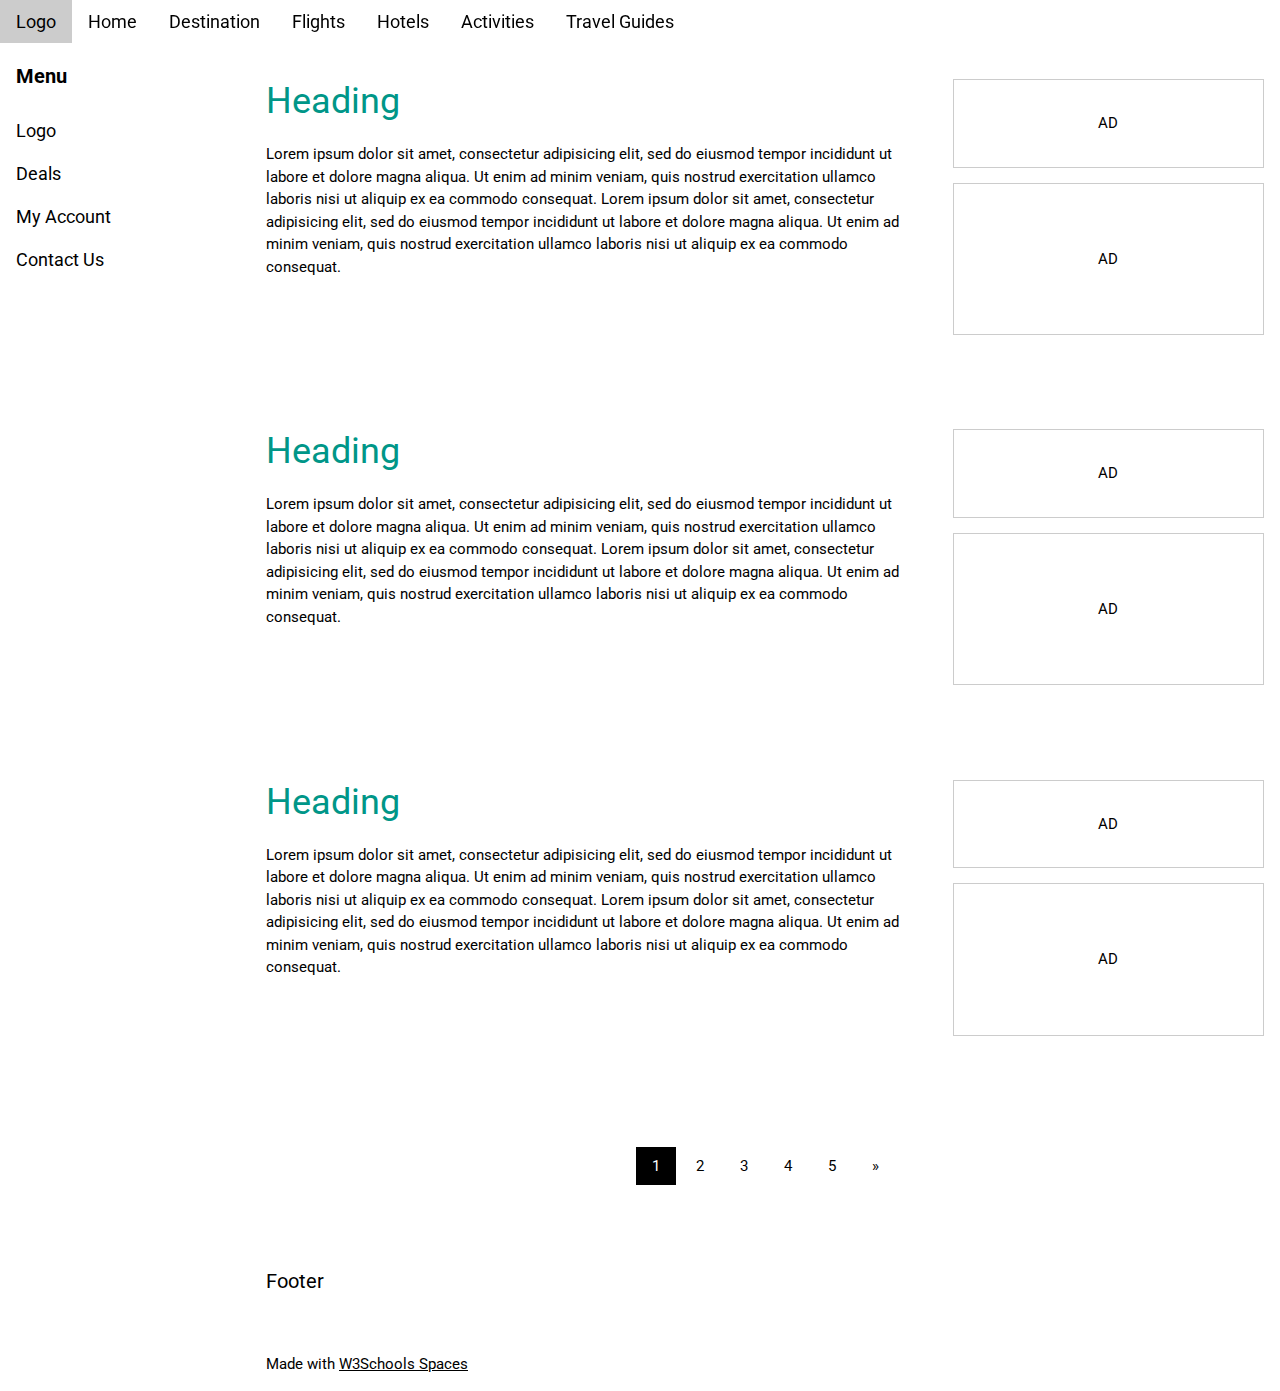
==== Activities.html @ c73ffcc2 "Add files via upload" ====
<!DOCTYPE html>
<html lang="en">
  <head>
    <title>W3.CSS Template</title>
    <meta charset="UTF-8">
    <meta name="viewport" content="width=device-width, initial-scale=1">
    <link rel="stylesheet" href="https://www.w3schools.com/w3css/4/w3.css">
    <link rel="stylesheet" href="https://www.w3schools.com/lib/w3-theme-black.css">
    <link rel="stylesheet" href="https://fonts.googleapis.com/css?family=Roboto">
    <link rel="stylesheet" href="https://cdnjs.cloudflare.com/ajax/libs/font-awesome/4.7.0/css/font-awesome.min.css">
    <link rel = "icon" href = "Logo1.jpg" shape = "w3-round" type = "image/x-icon">
    <style>
    html,body,h1,h2,h3,h4,h5,h6 {font-family: "Roboto", sans-serif;}
    .w3-sidebar {
      z-index: 3;
      width: 250px;
      top: 43px;
      bottom: 0;
      height: inherit;
    }
    </style>
  </head>
<body>

<!-- Navbar -->
<div class="w3-top">
  <div class="w3-bar w3-theme w3-top w3-left-align w3-large">
    <a class="w3-bar-item w3-button w3-right w3-hide-large w3-hover-white w3-large w3-theme-l1" href="javascript:void(0)" onclick="w3_open()"><i class="fa fa-bars"></i></a>
    <a href="Logo1.jpg" class="w3-bar-item w3-button w3-theme-l1">Logo</a>
    <a href="#" class="w3-bar-item w3-button w3-hide-small w3-hover-white">Home</a>
    <a href="#" class="w3-bar-item w3-button w3-hide-small w3-hover-white">Destination</a>
    <a href="#" class="w3-bar-item w3-button w3-hide-small w3-hover-white">Flights</a>
    <a href="#" class="w3-bar-item w3-button w3-hide-small w3-hover-white">Hotels</a>
    <a href="#" class="w3-bar-item w3-button w3-hide-small w3-hide-medium w3-hover-white">Activities</a>
    <a href="#" class="w3-bar-item w3-button w3-hide-small w3-hide-medium w3-hover-white">Travel Guides</a>
  </div>
</div>

<!-- Sidebar -->
<nav class="w3-sidebar w3-bar-block w3-collapse w3-large w3-theme-l5 w3-animate-left" id="mySidebar">
  <a href="javascript:void(0)" onclick="w3_close()" class="w3-right w3-xlarge w3-padding-large w3-hover-black w3-hide-large" title="Close Menu">
    <i class="fa fa-remove"></i>
  </a>
  <h4 class="w3-bar-item"><b>Menu</b></h4>
  <a href="#" class="w3-bar-item w3-button w3-theme-l1">Logo</a>
  <a class="w3-bar-item w3-button w3-hover-black" href="#">Deals</a>
  <a class="w3-bar-item w3-button w3-hover-black" href="#">My Account</a>
  <a class="w3-bar-item w3-button w3-hover-black" href="#">Contact Us</a>
</nav>

<!-- Overlay effect when opening sidebar on small screens -->
<div class="w3-overlay w3-hide-large" onclick="w3_close()" style="cursor:pointer" title="close side menu" id="myOverlay"></div>

<!-- Main content: shift it to the right by 250 pixels when the sidebar is visible -->
<div class="w3-main" style="margin-left:250px">

  <div class="w3-row w3-padding-64">
    <div class="w3-twothird w3-container">
      <h1 class="w3-text-teal">Heading</h1>
      <p>Lorem ipsum dolor sit amet, consectetur adipisicing elit, sed do eiusmod tempor incididunt ut labore et dolore magna aliqua. Ut enim ad minim veniam, quis nostrud exercitation ullamco laboris nisi ut aliquip ex ea commodo consequat. Lorem ipsum
        dolor sit amet, consectetur adipisicing elit, sed do eiusmod tempor incididunt ut labore et dolore magna aliqua. Ut enim ad minim veniam, quis nostrud exercitation ullamco laboris nisi ut aliquip ex ea commodo consequat.</p>
    </div>
    <div class="w3-third w3-container">
      <p class="w3-border w3-padding-large w3-padding-32 w3-center">AD</p>
      <p class="w3-border w3-padding-large w3-padding-64 w3-center">AD</p>
    </div>
  </div>

  <div class="w3-row">
    <div class="w3-twothird w3-container">
      <h1 class="w3-text-teal">Heading</h1>
      <p>Lorem ipsum dolor sit amet, consectetur adipisicing elit, sed do eiusmod tempor incididunt ut labore et dolore magna aliqua. Ut enim ad minim veniam, quis nostrud exercitation ullamco laboris nisi ut aliquip ex ea commodo consequat. Lorem ipsum
        dolor sit amet, consectetur adipisicing elit, sed do eiusmod tempor incididunt ut labore et dolore magna aliqua. Ut enim ad minim veniam, quis nostrud exercitation ullamco laboris nisi ut aliquip ex ea commodo consequat.</p>
    </div>
    <div class="w3-third w3-container">
      <p class="w3-border w3-padding-large w3-padding-32 w3-center">AD</p>
      <p class="w3-border w3-padding-large w3-padding-64 w3-center">AD</p>
    </div>
  </div>

  <div class="w3-row w3-padding-64">
    <div class="w3-twothird w3-container">
      <h1 class="w3-text-teal">Heading</h1>
      <p>Lorem ipsum dolor sit amet, consectetur adipisicing elit, sed do eiusmod tempor incididunt ut labore et dolore magna aliqua. Ut enim ad minim veniam, quis nostrud exercitation ullamco laboris nisi ut aliquip ex ea commodo consequat. Lorem ipsum
        dolor sit amet, consectetur adipisicing elit, sed do eiusmod tempor incididunt ut labore et dolore magna aliqua. Ut enim ad minim veniam, quis nostrud exercitation ullamco laboris nisi ut aliquip ex ea commodo consequat.</p>
    </div>
    <div class="w3-third w3-container">
      <p class="w3-border w3-padding-large w3-padding-32 w3-center">AD</p>
      <p class="w3-border w3-padding-large w3-padding-64 w3-center">AD</p>
    </div>
  </div>

  <!-- Pagination -->
  <div class="w3-center w3-padding-32">
    <div class="w3-bar">
      <a class="w3-button w3-black" href="#">1</a>
      <a class="w3-button w3-hover-black" href="#">2</a>
      <a class="w3-button w3-hover-black" href="#">3</a>
      <a class="w3-button w3-hover-black" href="#">4</a>
      <a class="w3-button w3-hover-black" href="#">5</a>
      <a class="w3-button w3-hover-black" href="#">»</a>
    </div>
  </div>

  <footer id="myFooter">
    <div class="w3-container w3-theme-l2 w3-padding-32">
      <h4>Footer</h4>
    </div>

    <div class="w3-container w3-theme-l1">
      <p>Made with <a href="https://www.w3schools.com/spaces" target="_blank">W3Schools Spaces</a></p>
    </div>
  </footer>

<!-- END MAIN -->
</div>

<script>
// Get the Sidebar
var mySidebar = document.getElementById("mySidebar");

// Get the DIV with overlay effect
var overlayBg = document.getElementById("myOverlay");

// Toggle between showing and hiding the sidebar, and add overlay effect
function w3_open() {
  if (mySidebar.style.display === 'block') {
    mySidebar.style.display = 'none';
    overlayBg.style.display = "none";
  } else {
    mySidebar.style.display = 'block';
    overlayBg.style.display = "block";
  }
}

// Close the sidebar with the close button
function w3_close() {
  mySidebar.style.display = "none";
  overlayBg.style.display = "none";
}
</script>

</body>
</html>
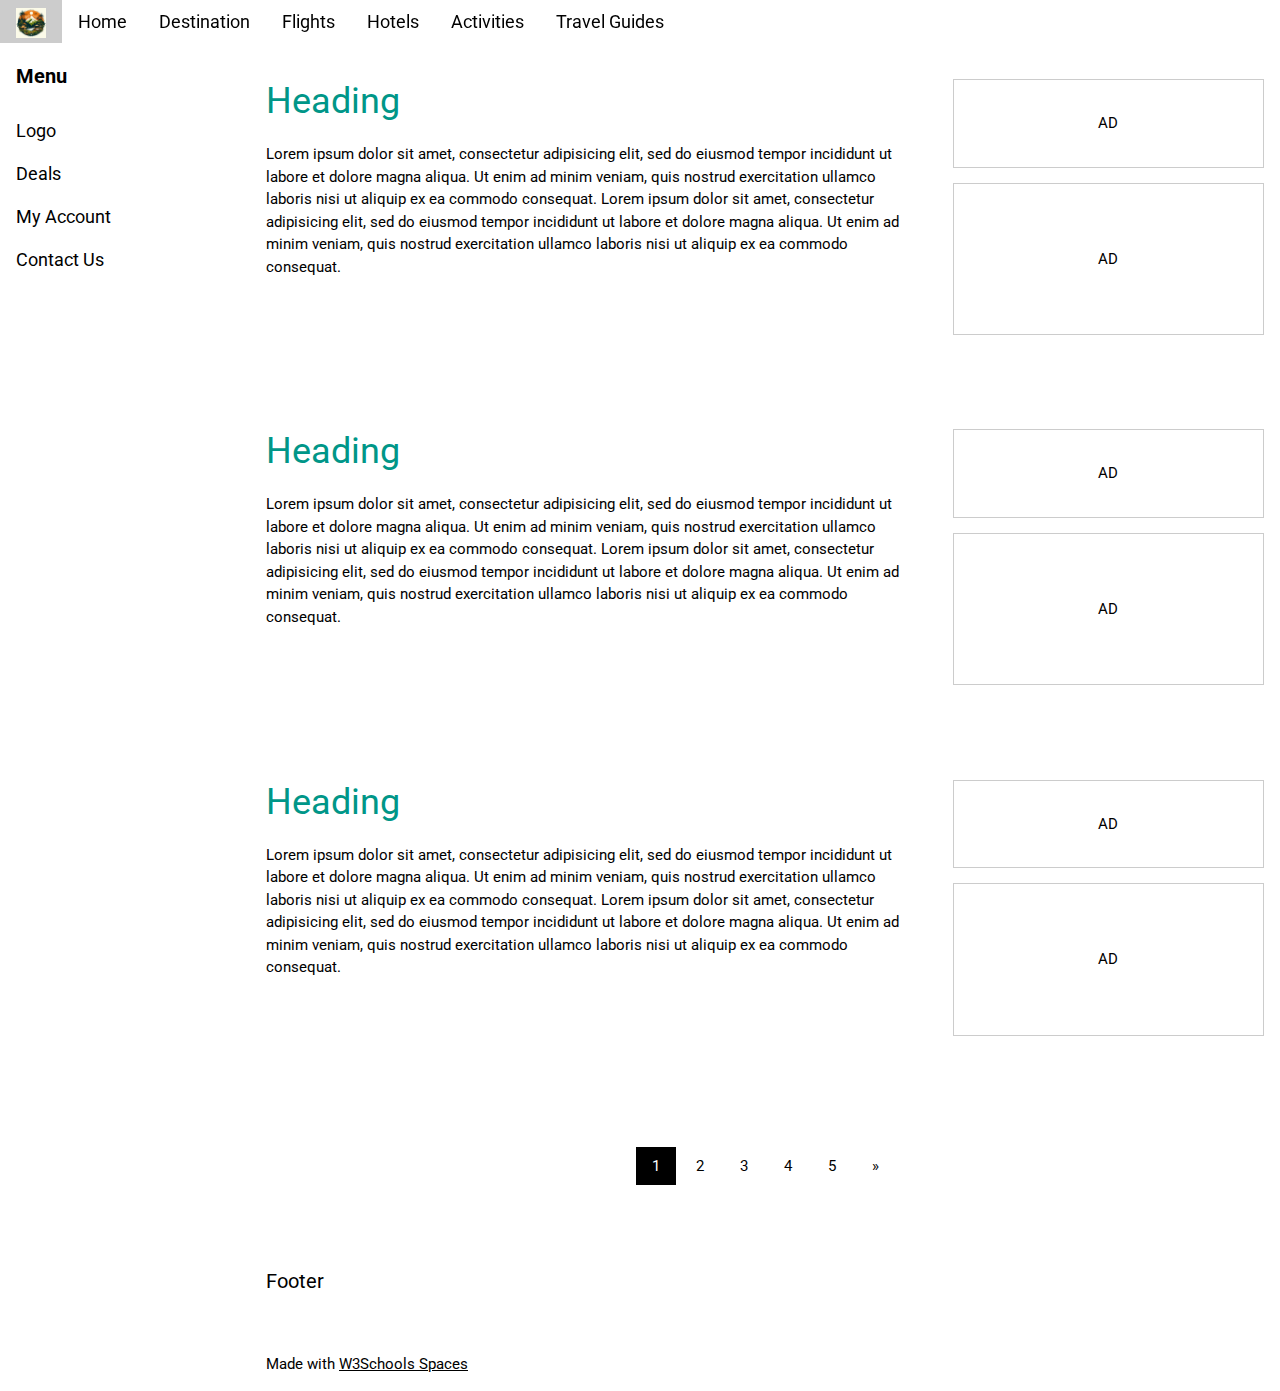
==== commit bbd26151: "Update Activities.html" ====
--- a/Activities.html
+++ b/Activities.html
@@ -26,12 +26,14 @@
 <div class="w3-top">
   <div class="w3-bar w3-theme w3-top w3-left-align w3-large">
     <a class="w3-bar-item w3-button w3-right w3-hide-large w3-hover-white w3-large w3-theme-l1" href="javascript:void(0)" onclick="w3_open()"><i class="fa fa-bars"></i></a>
-    <a href="Logo1.jpg" class="w3-bar-item w3-button w3-theme-l1">Logo</a>
-    <a href="#" class="w3-bar-item w3-button w3-hide-small w3-hover-white">Home</a>
-    <a href="#" class="w3-bar-item w3-button w3-hide-small w3-hover-white">Destination</a>
-    <a href="#" class="w3-bar-item w3-button w3-hide-small w3-hover-white">Flights</a>
-    <a href="#" class="w3-bar-item w3-button w3-hide-small w3-hover-white">Hotels</a>
-    <a href="#" class="w3-bar-item w3-button w3-hide-small w3-hide-medium w3-hover-white">Activities</a>
+    <a href="Logo1.jpg" class="w3-bar-item w3-button w3-theme-l1">
+      <img src="Logo1.jpg" alt="Logo" width="30" height="30">
+    </a>
+    <a href="index.html" class="w3-bar-item w3-button w3-hide-small w3-hover-white">Home</a>
+    <a href="Destination.html" class="w3-bar-item w3-button w3-hide-small w3-hover-white">Destination</a>
+    <a href="Flights.html" class="w3-bar-item w3-button w3-hide-small w3-hover-white">Flights</a>
+    <a href="Hotels.html" class="w3-bar-item w3-button w3-hide-small w3-hover-white">Hotels</a>
+    <a href="Activities.html" class="w3-bar-item w3-button w3-hide-small w3-hide-medium w3-hover-white">Activities</a>
     <a href="#" class="w3-bar-item w3-button w3-hide-small w3-hide-medium w3-hover-white">Travel Guides</a>
   </div>
 </div>
@@ -141,4 +143,4 @@
 </script>
 
 </body>
-</html>+</html>
